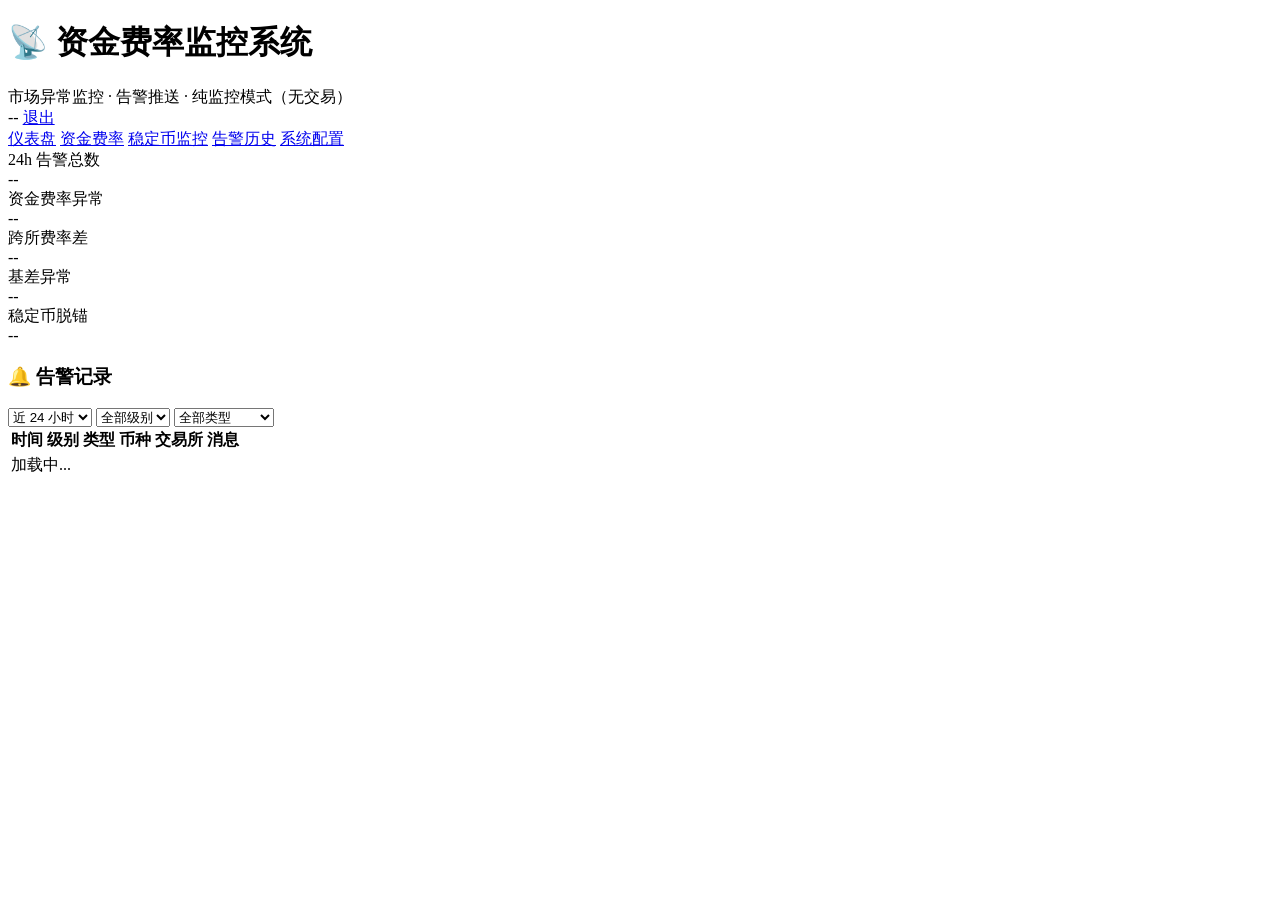
==== web/templates/alerts.html @ 11a02ddf "refactor: 重构为纯监控系统（资金费率 + 稳定币锚定） 移除全部交易执行代码，聚焦市场监控、异常告警与可视化面板。  ## 移除（交易链路） - core/order_manager.py," ====
<!doctype html>
<html lang="zh-CN">
<head>
  <meta charset="UTF-8" />
  <meta name="viewport" content="width=device-width, initial-scale=1.0" />
  <title>告警历史 - 资金费率监控</title>
  <link rel="stylesheet" href="/static/css/main.css" />
</head>
<body>
<div class="container">
  <div class="header">
    <div>
      <h1>📡 资金费率监控系统</h1>
      <div class="subtitle">市场异常监控 · 告警推送 · 纯监控模式（无交易）</div>
    </div>
    <div class="header-actions">
      <span class="last-update" id="last-update">--</span>
      <a href="/logout" class="btn btn-danger">退出</a>
    </div>
  </div>

  <div class="nav-menu">
    <a href="/" class="">仪表盘</a>
    <a href="/funding" class="">资金费率</a>
    <a href="/stablecoin" class="">稳定币监控</a>
    <a href="/alerts" class="active">告警历史</a>
    <a href="/config" class="">系统配置</a>
  </div>

  <div class="stats-grid">
    <div class="stat-card"><div class="stat-label">24h 告警总数</div><div class="stat-value" id="stat-total">--</div></div>
    <div class="stat-card"><div class="stat-label">资金费率异常</div><div class="stat-value warn" id="stat-funding">--</div></div>
    <div class="stat-card"><div class="stat-label">跨所费率差</div><div class="stat-value" id="stat-spread">--</div></div>
    <div class="stat-card"><div class="stat-label">基差异常</div><div class="stat-value" id="stat-basis">--</div></div>
    <div class="stat-card"><div class="stat-label">稳定币脱锚</div><div class="stat-value negative" id="stat-depeg">--</div></div>
  </div>

  <div class="card">
    <h3>🔔 告警记录</h3>
    <div class="filter-bar">
      <select id="filter-hours" onchange="refresh()">
        <option value="6">近 6 小时</option>
        <option value="24" selected>近 24 小时</option>
        <option value="72">近 3 天</option>
        <option value="168">近 7 天</option>
      </select>
      <select id="filter-level" onchange="refresh()">
        <option value="">全部级别</option>
        <option value="warning">预警</option>
        <option value="critical">严重</option>
      </select>
      <select id="filter-type" onchange="refresh()">
        <option value="">全部类型</option>
        <option value="funding_extreme">资金费率异常</option>
        <option value="cross_spread">跨所费率差</option>
        <option value="basis_extreme">基差异常</option>
        <option value="stablecoin_depeg">稳定币脱锚</option>
      </select>
    </div>
    <div class="table-wrap">
      <table>
        <thead><tr><th>时间</th><th>级别</th><th>类型</th><th>币种</th><th>交易所</th><th>消息</th></tr></thead>
        <tbody id="tbody-alerts"><tr><td colspan="6" class="loading">加载中...</td></tr></tbody>
      </table>
    </div>
  </div>

</div>
<script src="/static/js/common.js"></script>
<script>
async function refresh() {
  const hours = document.getElementById('filter-hours').value;
  const level = document.getElementById('filter-level').value;
  const type = document.getElementById('filter-type').value;

  try {
    const [listRes, statsRes] = await Promise.all([
      fetchJSON(`/api/alerts?hours=${hours}&limit=500${level ? '&level=' + level : ''}${type ? '&type=' + type : ''}`),
      fetchJSON(`/api/alerts/stats?hours=${hours}`),
    ]);

    const stats = (statsRes && statsRes.data) || {};
    const byType = stats.by_type || {};
    document.getElementById('stat-total').textContent = stats.total || 0;
    document.getElementById('stat-funding').textContent = byType.funding_extreme || 0;
    document.getElementById('stat-spread').textContent = byType.cross_spread || 0;
    document.getElementById('stat-basis').textContent = byType.basis_extreme || 0;
    document.getElementById('stat-depeg').textContent = byType.stablecoin_depeg || 0;

    const rows = (listRes && listRes.data) || [];
    const tbody = document.getElementById('tbody-alerts');
    if (rows.length === 0) {
      tbody.innerHTML = '<tr><td colspan="6" class="empty-state">该时间段内无告警</td></tr>';
    } else {
      tbody.innerHTML = rows.map(a => `<tr>
        <td class="text-muted">${fmtTime(a.timestamp)}</td>
        <td>${levelBadge(a.level)}</td>
        <td><span class="badge badge-blue">${typeLabel(a.alert_type)}</span></td>
        <td><b>${a.symbol || '-'}</b></td>
        <td>${a.exchange ? exchangeBadge(a.exchange.split('/')[0]) : '-'}</td>
        <td>${a.message}</td>
      </tr>`).join('');
    }

    document.getElementById('last-update').textContent = '更新于 ' + new Date().toLocaleTimeString('zh-CN', { hour12: false });
  } catch (e) {
    console.error('refresh failed', e);
  }
}

refresh();
setInterval(refresh, 20000);

</script>
</body>
</html>
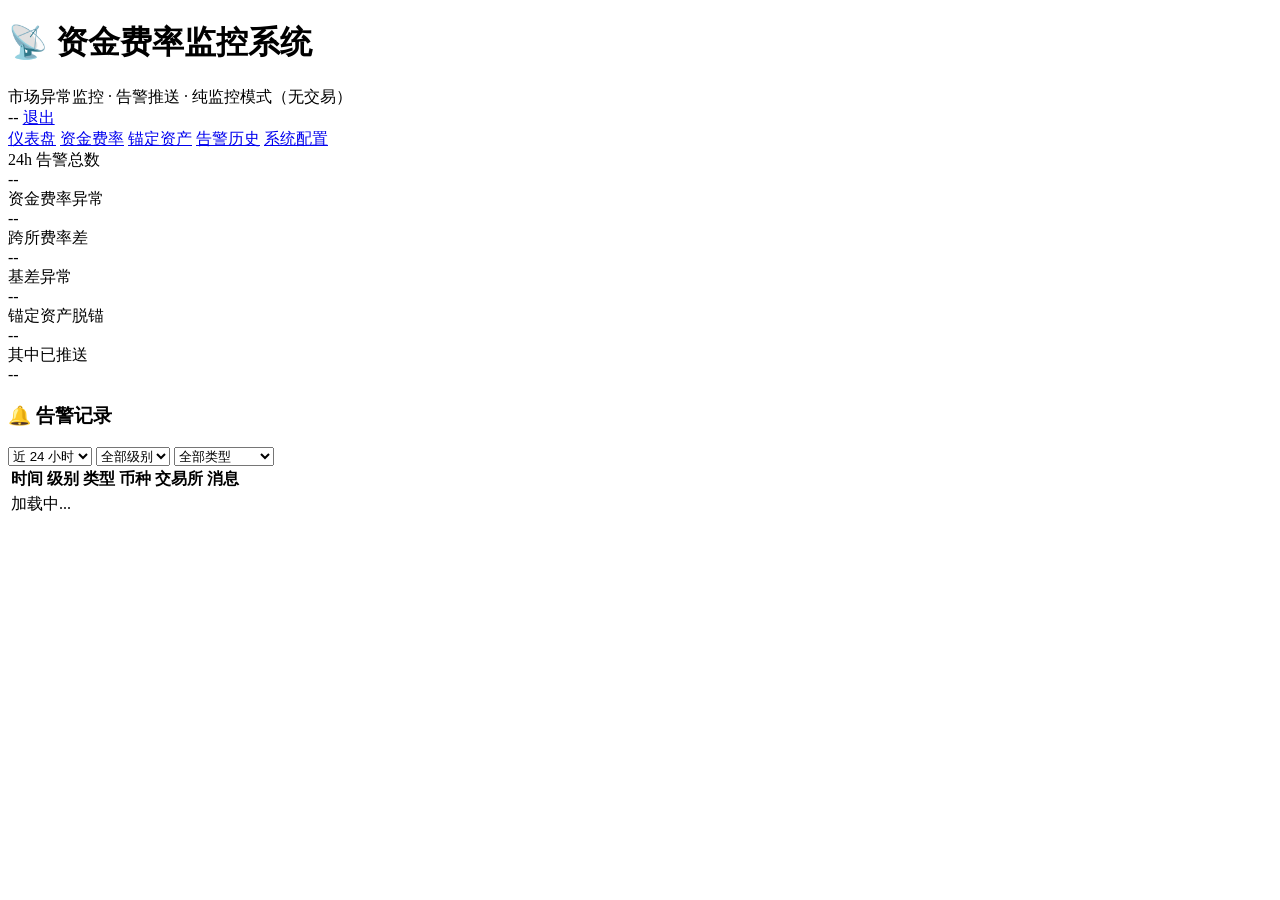
==== commit 4dad3efa: "fix: 全链路数据准确性修复与监控清理 - 修复 OKX 2h 毫秒间隔被误当成小时，CT/H100 等 APR 现按真实周期计算 - 过滤 Binance 退市/结算中合约，避免陈旧 lastFu" ====
--- a/web/templates/alerts.html
+++ b/web/templates/alerts.html
@@ -22,7 +22,7 @@
   <div class="nav-menu">
     <a href="/" class="">仪表盘</a>
     <a href="/funding" class="">资金费率</a>
-    <a href="/stablecoin" class="">稳定币监控</a>
+    <a href="/stablecoin" class="">锚定资产</a>
     <a href="/alerts" class="active">告警历史</a>
     <a href="/config" class="">系统配置</a>
   </div>
@@ -32,7 +32,8 @@
     <div class="stat-card"><div class="stat-label">资金费率异常</div><div class="stat-value warn" id="stat-funding">--</div></div>
     <div class="stat-card"><div class="stat-label">跨所费率差</div><div class="stat-value" id="stat-spread">--</div></div>
     <div class="stat-card"><div class="stat-label">基差异常</div><div class="stat-value" id="stat-basis">--</div></div>
-    <div class="stat-card"><div class="stat-label">稳定币脱锚</div><div class="stat-value negative" id="stat-depeg">--</div></div>
+    <div class="stat-card"><div class="stat-label">锚定资产脱锚</div><div class="stat-value negative" id="stat-depeg">--</div></div>
+    <div class="stat-card"><div class="stat-label">其中已推送</div><div class="stat-value" id="stat-pushed">--</div></div>
   </div>
 
   <div class="card">
@@ -54,7 +55,8 @@
         <option value="funding_extreme">资金费率异常</option>
         <option value="cross_spread">跨所费率差</option>
         <option value="basis_extreme">基差异常</option>
-        <option value="stablecoin_depeg">稳定币脱锚</option>
+        <option value="stablecoin_depeg">锚定资产脱锚</option>
+        <option value="issuer_spread">跨发行商价差</option>
       </select>
     </div>
     <div class="table-wrap">
@@ -86,6 +88,7 @@
     document.getElementById('stat-spread').textContent = byType.cross_spread || 0;
     document.getElementById('stat-basis').textContent = byType.basis_extreme || 0;
     document.getElementById('stat-depeg').textContent = byType.stablecoin_depeg || 0;
+    document.getElementById('stat-pushed').textContent = stats.pushed_total || 0;
 
     const rows = (listRes && listRes.data) || [];
     const tbody = document.getElementById('tbody-alerts');
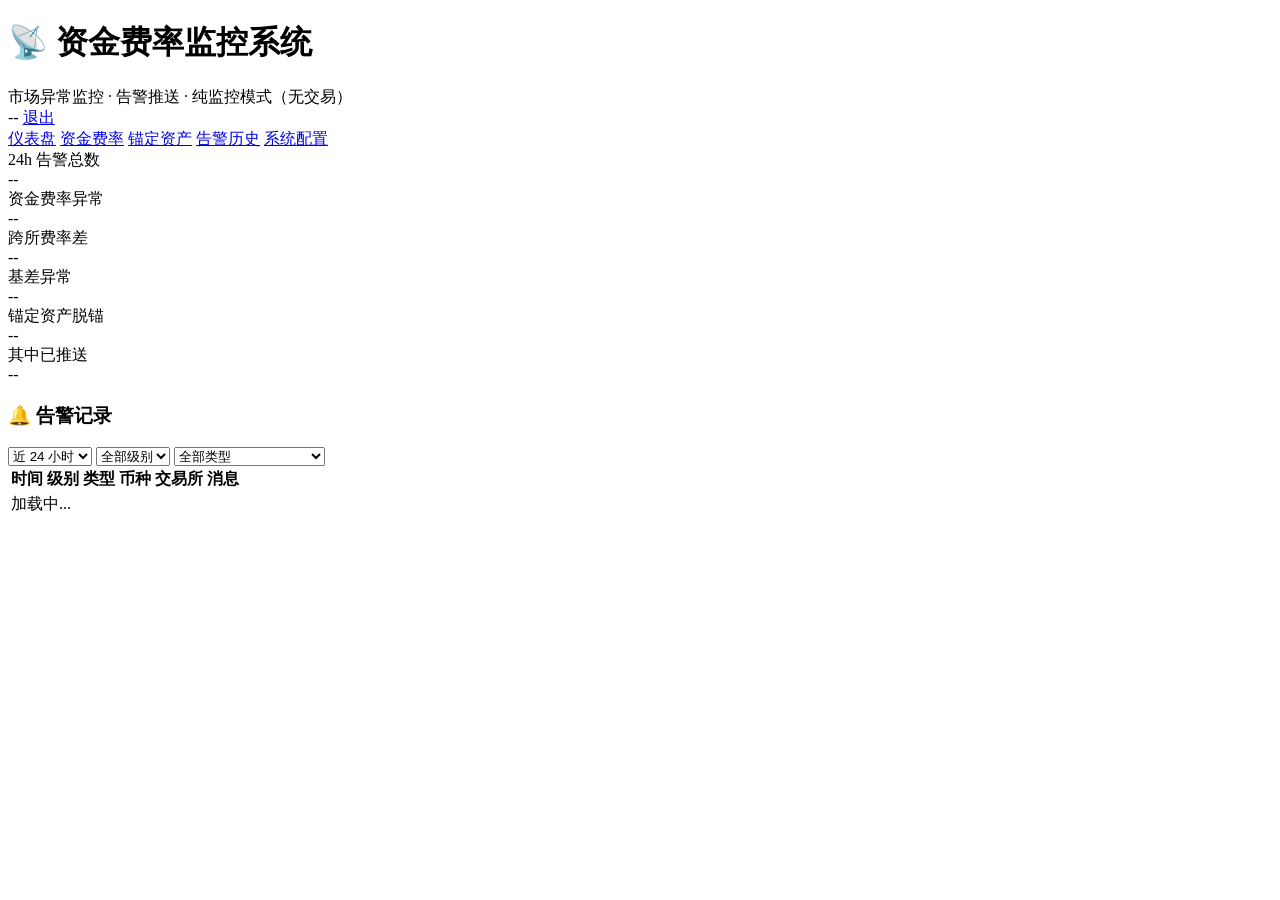
==== commit 94476758: "fix: 股票代币改用跨产品中位价判定 - 股票代币不再使用 Yahoo 股价作为参考，避免盘前/盘后与延迟导致误报 - 有同类产品时按其他发行商同标的产品中位价计算跨产品偏离 - 无同类产品时标记 " ====
--- a/web/templates/alerts.html
+++ b/web/templates/alerts.html
@@ -56,7 +56,7 @@
         <option value="cross_spread">跨所费率差</option>
         <option value="basis_extreme">基差异常</option>
         <option value="stablecoin_depeg">锚定资产脱锚</option>
-        <option value="issuer_spread">跨发行商价差</option>
+        <option value="issuer_spread">跨产品 / 跨发行商价差</option>
       </select>
     </div>
     <div class="table-wrap">
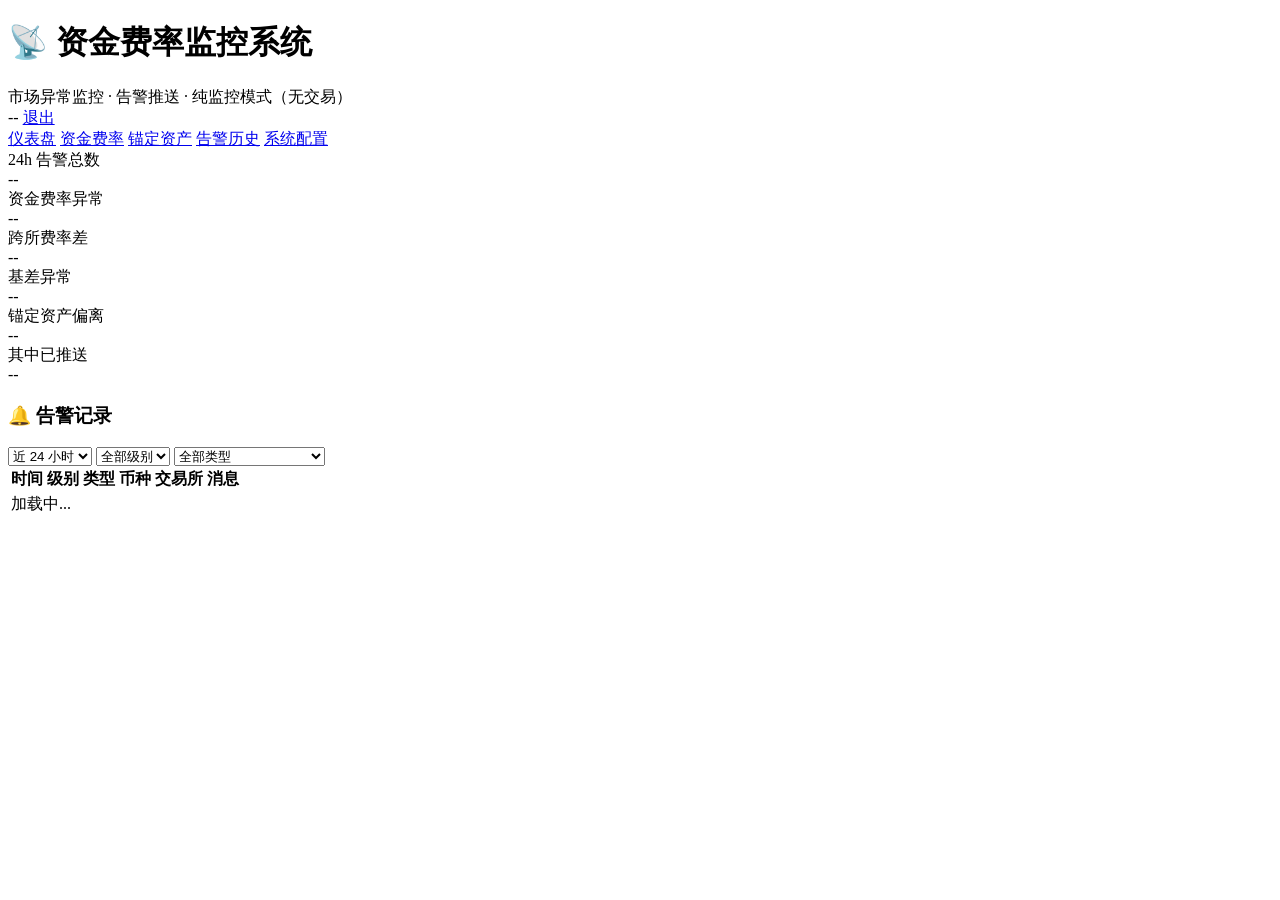
==== commit 96d74b0a: "fix: end-to-end audit and stability fixes - stock tokens compare against cross-product peer median; " ====
--- a/web/templates/alerts.html
+++ b/web/templates/alerts.html
@@ -32,7 +32,7 @@
     <div class="stat-card"><div class="stat-label">资金费率异常</div><div class="stat-value warn" id="stat-funding">--</div></div>
     <div class="stat-card"><div class="stat-label">跨所费率差</div><div class="stat-value" id="stat-spread">--</div></div>
     <div class="stat-card"><div class="stat-label">基差异常</div><div class="stat-value" id="stat-basis">--</div></div>
-    <div class="stat-card"><div class="stat-label">锚定资产脱锚</div><div class="stat-value negative" id="stat-depeg">--</div></div>
+    <div class="stat-card"><div class="stat-label">锚定资产偏离</div><div class="stat-value negative" id="stat-depeg">--</div></div>
     <div class="stat-card"><div class="stat-label">其中已推送</div><div class="stat-value" id="stat-pushed">--</div></div>
   </div>
 
@@ -55,7 +55,7 @@
         <option value="funding_extreme">资金费率异常</option>
         <option value="cross_spread">跨所费率差</option>
         <option value="basis_extreme">基差异常</option>
-        <option value="stablecoin_depeg">锚定资产脱锚</option>
+        <option value="stablecoin_depeg">锚定资产偏离</option>
         <option value="issuer_spread">跨产品 / 跨发行商价差</option>
       </select>
     </div>
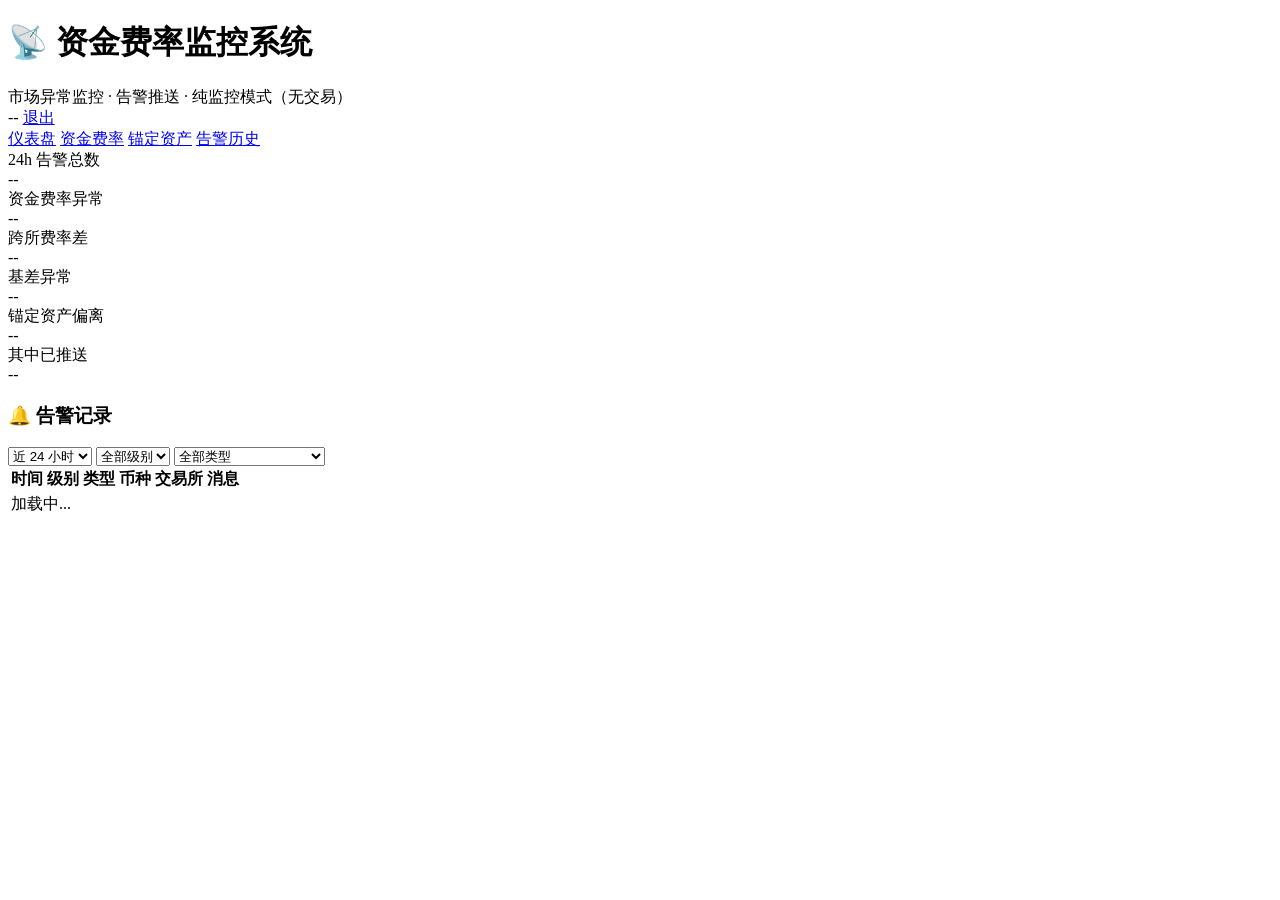
==== commit 17524450: "refactor: remove web config management UI and APIs" ====
--- a/web/templates/alerts.html
+++ b/web/templates/alerts.html
@@ -24,7 +24,6 @@
     <a href="/funding" class="">资金费率</a>
     <a href="/stablecoin" class="">锚定资产</a>
     <a href="/alerts" class="active">告警历史</a>
-    <a href="/config" class="">系统配置</a>
   </div>
 
   <div class="stats-grid">
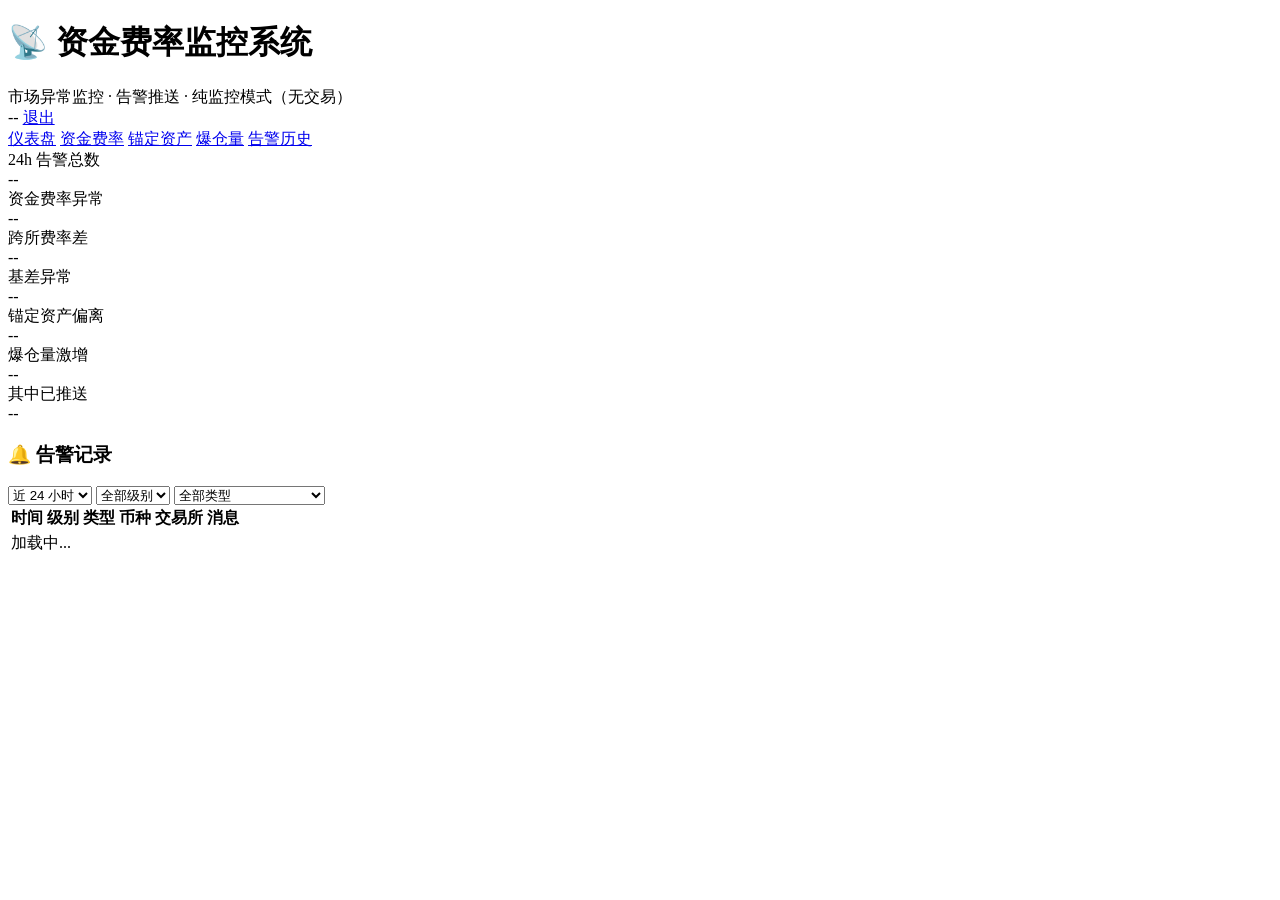
==== commit cbf26436: "Add cross-exchange liquidation monitoring Aggregate Binance, OKX, Bybit, Gate, and Bitget liquidatio" ====
--- a/web/templates/alerts.html
+++ b/web/templates/alerts.html
@@ -23,6 +23,7 @@
     <a href="/" class="">仪表盘</a>
     <a href="/funding" class="">资金费率</a>
     <a href="/stablecoin" class="">锚定资产</a>
+    <a href="/liquidations" class="">爆仓量</a>
     <a href="/alerts" class="active">告警历史</a>
   </div>
 
@@ -32,6 +33,7 @@
     <div class="stat-card"><div class="stat-label">跨所费率差</div><div class="stat-value" id="stat-spread">--</div></div>
     <div class="stat-card"><div class="stat-label">基差异常</div><div class="stat-value" id="stat-basis">--</div></div>
     <div class="stat-card"><div class="stat-label">锚定资产偏离</div><div class="stat-value negative" id="stat-depeg">--</div></div>
+    <div class="stat-card"><div class="stat-label">爆仓量激增</div><div class="stat-value warn" id="stat-liquidation">--</div></div>
     <div class="stat-card"><div class="stat-label">其中已推送</div><div class="stat-value" id="stat-pushed">--</div></div>
   </div>
 
@@ -56,6 +58,7 @@
         <option value="basis_extreme">基差异常</option>
         <option value="stablecoin_depeg">锚定资产偏离</option>
         <option value="issuer_spread">跨产品 / 跨发行商价差</option>
+        <option value="liquidation_surge">爆仓量激增</option>
       </select>
     </div>
     <div class="table-wrap">
@@ -87,6 +90,7 @@
     document.getElementById('stat-spread').textContent = byType.cross_spread || 0;
     document.getElementById('stat-basis').textContent = byType.basis_extreme || 0;
     document.getElementById('stat-depeg').textContent = byType.stablecoin_depeg || 0;
+    document.getElementById('stat-liquidation').textContent = byType.liquidation_surge || 0;
     document.getElementById('stat-pushed').textContent = stats.pushed_total || 0;
 
     const rows = (listRes && listRes.data) || [];
